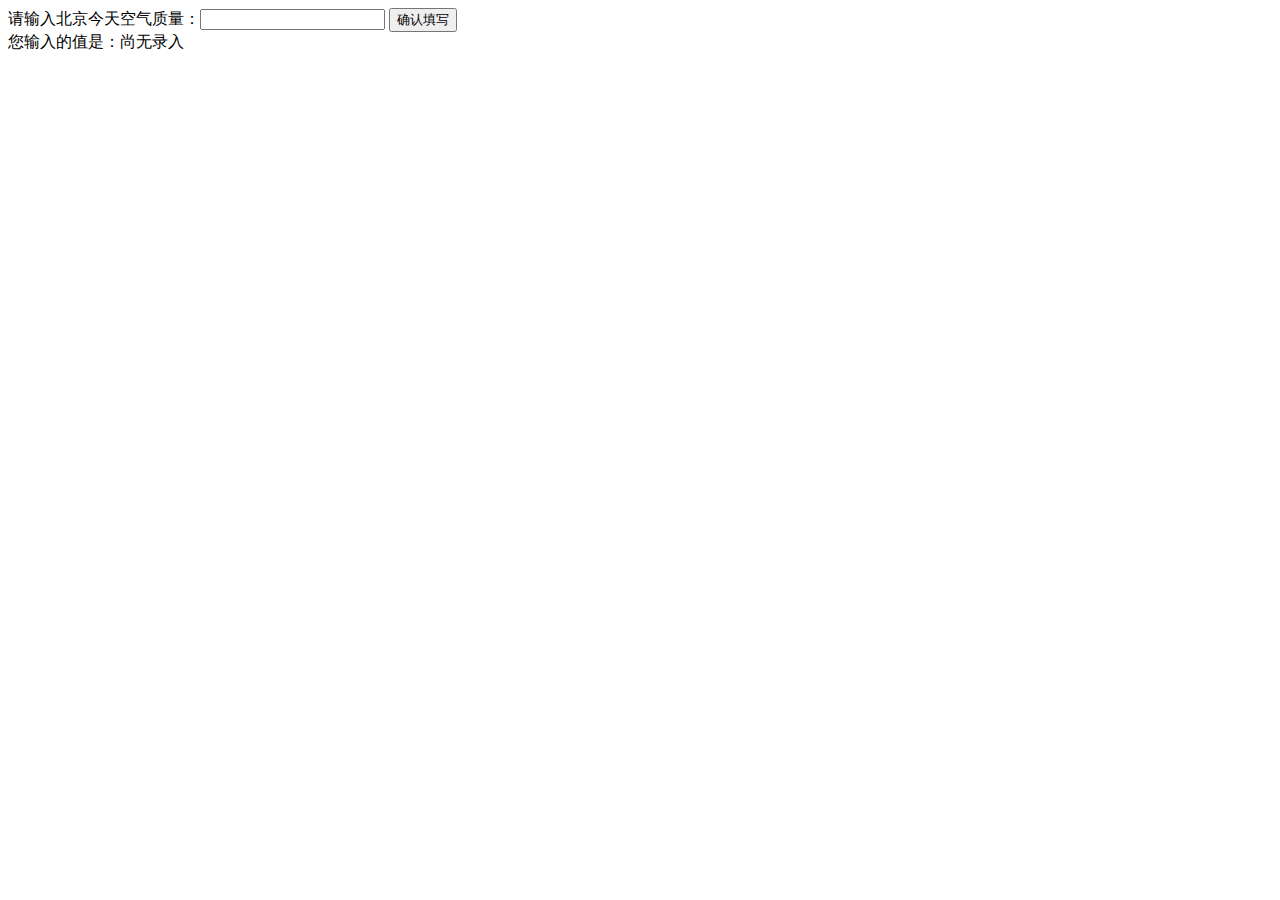
==== task13/index.html @ 1aadda8d "ife2016/task13" ====
<!DOCTYPE html>
<html>
  <head>
    <meta charset="utf-8">
    <title>IFE JavaScript Task 01</title>
  </head>
<body>

  <label>请输入北京今天空气质量：<input id="aqi-input" type="text"></label>
  <button id="button">确认填写</button>

  <div>您输入的值是：<span id="aqi-display">尚无录入</span></div>

<script type="text/javascript">

  /*	
  在注释下方写下代码
  给按钮button绑定一个点击事件
  在事件处理函数中
  获取aqi-input输入的值，并显示在aqi-display中
  */
  var btn = document.getElementById('button');
  btn.onclick = function add(){
    var api_input = document.getElementById('aqi-input');
    var api_display = document.getElementById('aqi-display');

    api_display.innerHTML = api_input.value; 
  }


</script>
</body>
</html>
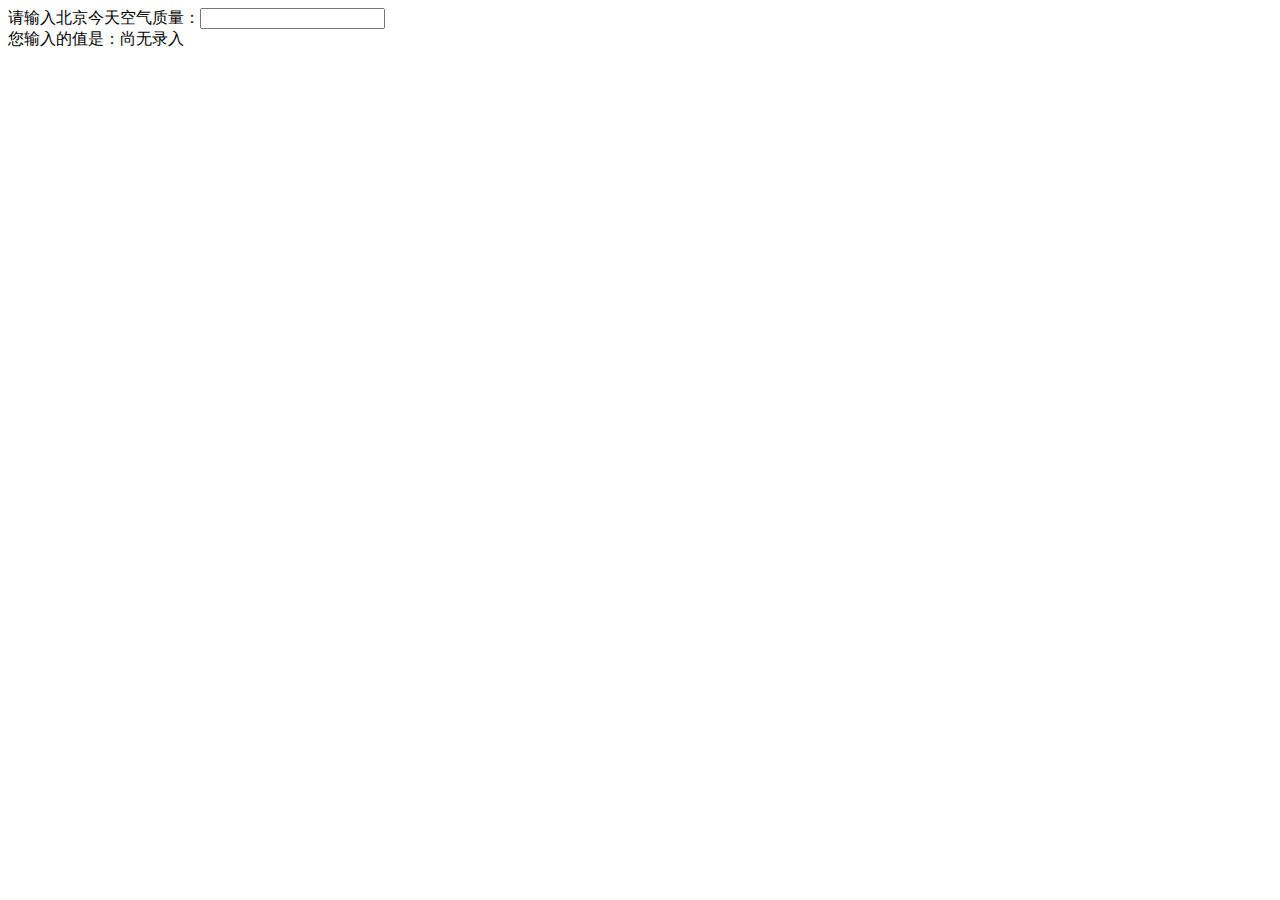
==== commit d40574f2: "ife2016/task13" ====
--- a/task13/index.html
+++ b/task13/index.html
@@ -7,7 +7,6 @@
 <body>
 
   <label>请输入北京今天空气质量：<input id="aqi-input" type="text"></label>
-  <button id="button">确认填写</button>
 
   <div>您输入的值是：<span id="aqi-display">尚无录入</span></div>
 
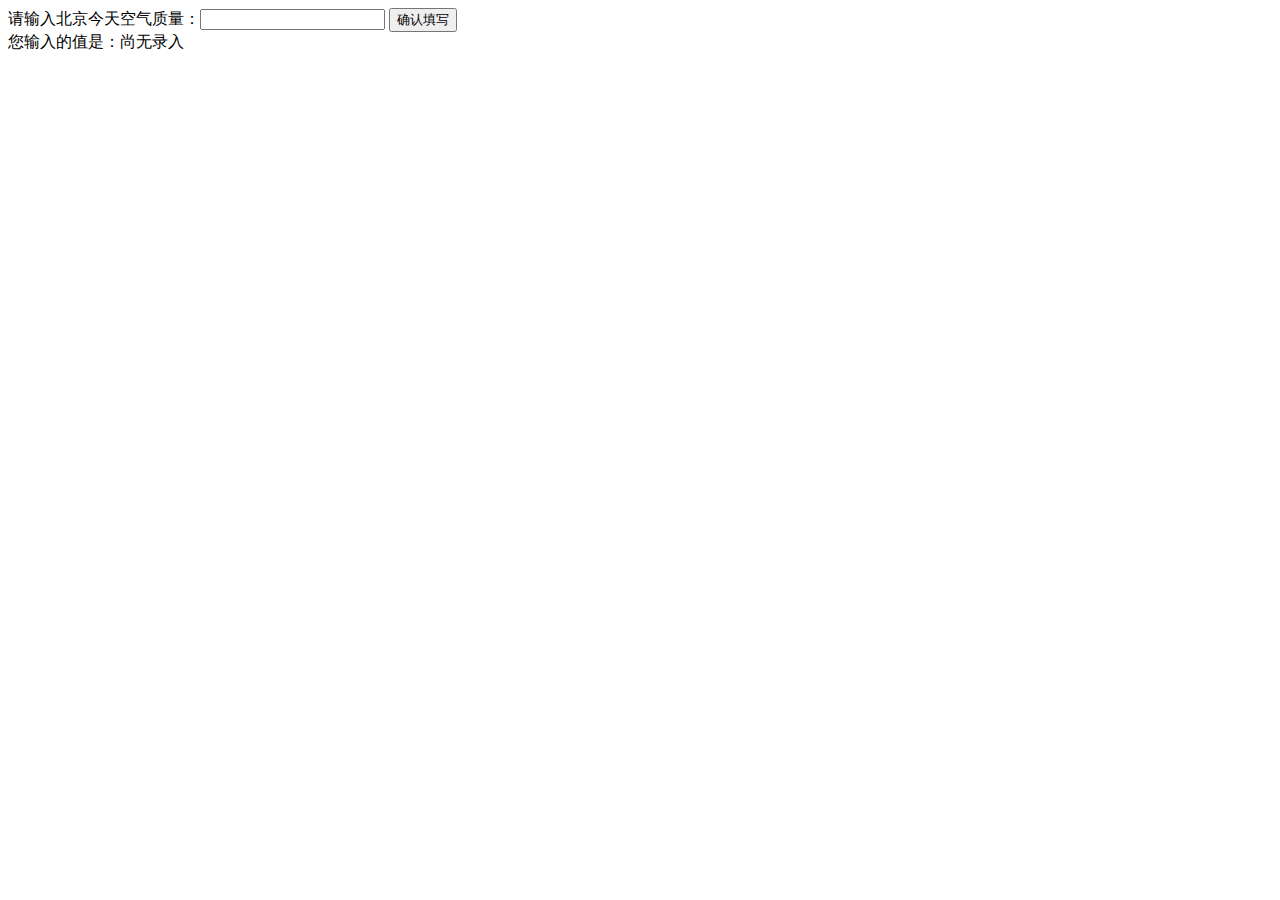
==== commit 599a276f: "ife2016/task13" ====
--- a/task13/index.html
+++ b/task13/index.html
@@ -7,6 +7,7 @@
 <body>
 
   <label>请输入北京今天空气质量：<input id="aqi-input" type="text"></label>
+  <button id="button">确认填写</button>
 
   <div>您输入的值是：<span id="aqi-display">尚无录入</span></div>
 
